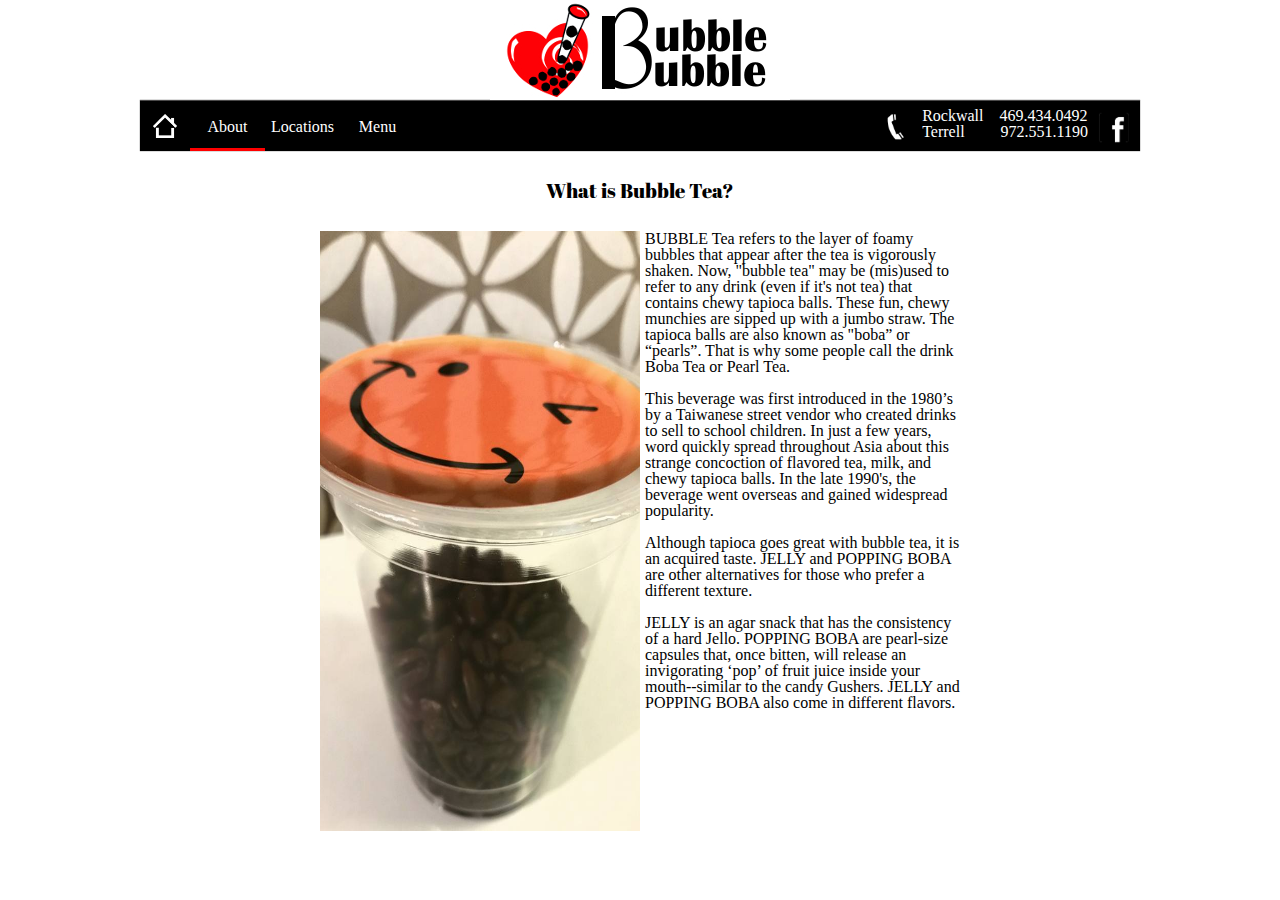
==== about.html @ 297d1d8f "Add files via upload" ====
<!DOCTYPE html>
	
	<head>
		<title>Bubble Bubble</title>
		<link href="bubblebubble.css" rel="stylesheet" type="text/css">
	</head>

	<body>
		<header>
			<div class="header-banner">
				<div class="header-logo">
				</div>
			</div>
			<nav>
				<div class="nav-bar-container">
					<div class="main-navigation">
						<a href="index.html">
							<div class="home">
								<img src="houseicon.gif" width="24px" />
							</div>
						</a>
						<a href="about.html">
							<div class="about-main">
							About
							</div>
						</a>
						<a href="locations.html">
							<div class="locations">
							Locations
							</div>
						</a>
						<a href="menu.html">
							<div class="menu">
							Menu
							</div>
						</a>
					</div>

					<div class="main-contact">
						<a href="https://www.facebook.com/BubbleBubbleTeaHouse/" target="_blank">
						<img src="facebook.gif" width="32px" />
						</a>
						<p>Rockwall &nbsp;&nbsp; 469.434.0492 <br />
						Terrell &nbsp;&nbsp;&nbsp;&nbsp;&nbsp;&nbsp;&nbsp;&nbsp;972.551.1190</p>
						<img src="phoneicon.png" width="32px" />
					</div>
				</div>
			</nav>
		</header>
		<div class="about-title">
		<p>What is Bubble Tea?</p>
		</div>
		<div class="about-text">
		<img src="coffeecup.jpg" />
		<p>BUBBLE Tea refers to the layer of foamy bubbles that appear after the tea is vigorously shaken. Now, "bubble tea" may be (mis)used to refer to any drink (even if it's not tea) that contains chewy tapioca balls. These fun, chewy munchies are sipped up with a jumbo straw. The tapioca balls are also known as "boba” or “pearls”. That is why some people call the drink Boba Tea or Pearl Tea.</p><br /> 

		<p>This beverage was first introduced in the 1980’s by a Taiwanese street vendor who created drinks to sell to school children. In just a few years, word quickly spread throughout Asia about this strange concoction of flavored tea, milk, and chewy tapioca balls. In the late 1990's, the beverage went overseas and gained widespread popularity.</p><br />

		<p>Although tapioca goes great with bubble tea, it is an acquired taste. JELLY and POPPING BOBA are other alternatives for those who prefer a different texture.</p><br />

		<p>JELLY is an agar snack that has the consistency of a hard Jello. POPPING BOBA are pearl-size capsules that, once bitten, will release an invigorating ‘pop’ of fruit juice inside your mouth--similar to the candy Gushers. JELLY and POPPING BOBA also come in different flavors.</p>
		</div>
	</body>

</html>
---- bubblebubble.css ----
/* http://meyerweb.com/eric/tools/css/reset/ 2. v2.0 | 20110126
  License: none (public domain)
*/

html, body, div, span, applet, object, iframe,
h1, h2, h3, h4, h5, h6, p, blockquote, pre,
a, abbr, acronym, address, big, cite, code,
del, dfn, em, img, ins, kbd, q, s, samp,
small, strike, strong, sub, sup, tt, var,
b, u, i, center,
dl, dt, dd, ol, ul, li,
fieldset, form, label, legend,
table, caption, tbody, tfoot, thead, tr, th, td,
article, aside, canvas, details, embed,
figure, figcaption, footer, header, hgroup,
menu, nav, output, ruby, section, summary,
time, mark, audio, video {
  margin: 0;
  padding: 0;
  border: 0;
  font-size: 100%;
  font: inherit;
  vertical-align: baseline;
}
/* HTML5 display-role reset for older browsers */
article, aside, details, figcaption, figure,
footer, header, hgroup, menu, nav, section {
  display: block;
}
body {
  line-height: 1;
}
ol, ul {
  list-style: none;
}
blockquote, q {
  quotes: none;
}
blockquote:before, blockquote:after,
q:before, q:after {
  content: '';
  content: none;
}
table {
  border-collapse: collapse;
  border-spacing: 0;
}

/*
_________
Fonts
_________
*/

@font-face {
	font-family: "Abril Fatface";
	src: url("AbrilFatface-Regular.otf") format("truetype")
}

/*
________
Body
________
*/

body {
	margin: 0;
	background-color: #ffffff;
}

.home-image {
	width: 960;
	content: url("home.jpg");
	margin: auto;
	padding-top: 5px;
}

.menu-image {
	width: 960;
	content: url("menu.jpg");
	margin: auto;
	padding-top: 5px;
	padding-bottom: 5px;
}

.about-title {
	font-family: "Abril Fatface";
	margin: 0;
	text-align: center;
	font-weight: 40;
	font-size: 20px;
	padding: 30px 0;
}

.about-text {
	width: 50%;
	text-align: left;
	margin: auto;
	font-family: "georgia";
	font-weight: 400;
}
.about-text img {
	float: left;
	width: 50%;
	height: 600px;
	padding-right: 5px;
}

.menu-items {
	width: 750px;
	margin: auto;
	clear: both;
}

.menu-items img {
	display: block;
	float: left;
	margin: auto;
	width: 1.2%;
	padding-top: 20px;
}

.tea, .coffee, .smoothie {
	font-family: "Abril Fatface";
	margin: 0;
	width: 32%;
	float: left;
	text-align: center;
	font-weight: 40;
	font-size: 20px;
	padding: 30px 0;
}

.location-section {
	width: 100%;
}

.location-position {
	width: 960px;
	margin: auto;
}

.rockwall {
	width: 50%;
	float: left;
	padding-top: 5px;
	font-family: "Georgia";
	text-align: center;
	font-weight: 400;
}

.rockwall h1, .terrell h1 {
	text-align: center;
	text-decoration:;
	padding-bottom: 5px;
	font-family: "Abril Fatface";
	font-size: 20px;
}

.rockwall-underline {
	text-decoration: underline;
}

.terrell-underline {
	text-decoration: underline;
}

.terrell {
	width: 50%;
	float: left;
	padding-top: 5px;
	font-family: "Georgia";
	text-align: center;
	font-weight: 400;
}
/*
_____________
Header
_____________
*/

.header-banner {
	width: 100%
	height: 110px;
	margin: auto;
	background-color: #ffffff;
}

.header-logo {
	width: 300px;
	height: 100px;
	content:url("logoheart.jpg");
	margin: auto;
}

/*
____________
Navigation
____________
*/

.nav-bar-container {
	width: 1000px;
	height: 50px;
	background-color: #000000;
	margin: auto;
	box-shadow: 0 0 1px rgba(0,0,0,0.8);
	border-top: 1px solid #4b4a4a;
	clear: both;
	border-radius:;
}

.main-navigation {
	width: 50%;
	clear: both;
}

.home {
	display: block;
	margin: auto;
	width: 50px;
	height: 47px;
	float: left;
	border-bottom: 3px solid transparent;
}

.about, .locations, .menu {
	margin: auto;
	width: 15%;
	height: 47px;
	line-height: 51px;
	float: left;
	font-family: "georgia";
	text-align: center;
	color: white;
	border-bottom: 3px solid transparent;
}

.main-contact {
	width: 50%;
	float: right;
}

.main-contact p {
	display:inline-block;
	color: white;
	font-family: "georgia" ;
	float: right;
	padding-right: 10px;
	padding-top: 7px;
}

.main-contact img {
	float: right;
	padding-top: 10px;
	padding-right: 10px;
}

/*
______________
Hover Effects
______________
*/

.home-main {
	display: block;
	margin: auto;
	width: 50px;
	height: 47px;
	float: left;
	border-bottom: 3px solid red;
}

.home-main img, .home img {
	display: block;
	margin: auto;
	padding-top: 13px;
}

.menu-main {
	margin: auto;
	width: 15%;
	height: 47px;
	line-height: 51px;
	float: left;
	font-family: "georgia";
	text-align: center;
	color: white;
	border-bottom: 3px solid red;
}

.about-main {
	margin: auto;
	width: 15%;
	height: 47px;
	line-height: 51px;
	float: left;
	font-family: "georgia";
	text-align: center;
	color: white;
	border-bottom: 3px solid red;
}

.locations-main {	
	margin: auto;
	width: 15%;
	height: 47px;
	line-height: 51px;
	float: left;
	font-family: "georgia";
	text-align: center;
	color: white;
	border-bottom: 3px solid red;
}

.home:hover, .about:hover, .locations:hover, .menu:hover {
	border-bottom: 3px solid #d2dbdb;
}
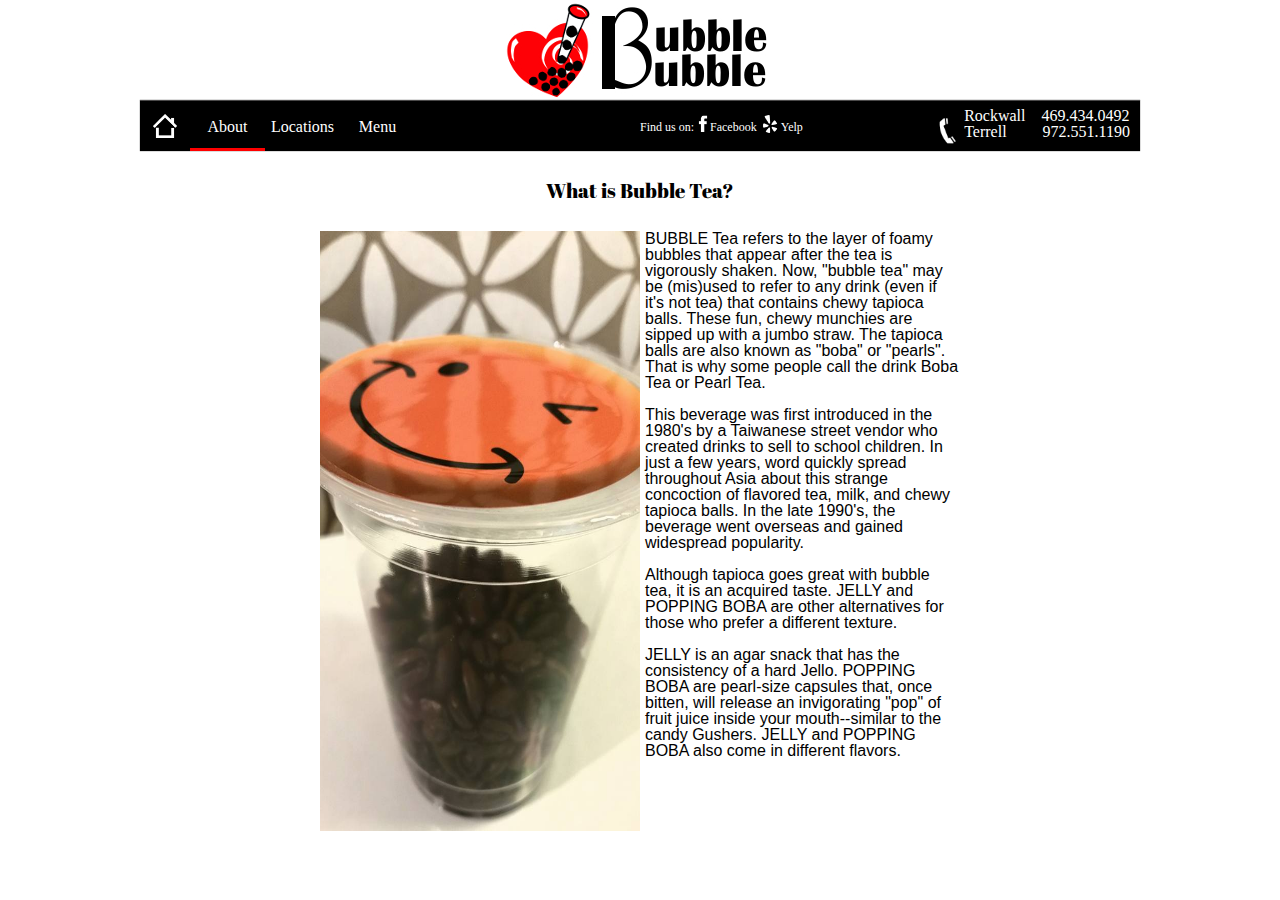
==== commit 8adcfcfd: "Add files via upload" ====
--- a/about.html
+++ b/about.html
@@ -35,11 +35,22 @@
 							</div>
 						</a>
 					</div>
-
+					
 					<div class="main-contact">
-						<a href="https://www.facebook.com/BubbleBubbleTeaHouse/" target="_blank">
-						<img src="facebook.gif" width="32px" />
-						</a>
+						<p id="right-contact">Find us on:</p>
+					<a href="https://www.facebook.com/pg/	
+						BubbleBubbleTeaHouse" target="_blank">
+						<img src="facebook.gif" width="10px" />
+					</a>
+					<a id="facebook" href="https://www.facebook.com/pg/	
+						BubbleBubbleTeaHouse" target="_blank">
+						Facebook
+					</a>
+					<a href="https://www.yelp.com/biz/bubble-bubble-tea-house-rockwall" target="_blank"><img src="yelp.gif" width="18px" />
+					</a>
+					<a id="yelp" href="https://www.yelp.com/biz/bubble-bubble-tea-house-rockwall" target="_blank">
+						Yelp
+					</a>
 						<p>Rockwall &nbsp;&nbsp; 469.434.0492 <br />
 						Terrell &nbsp;&nbsp;&nbsp;&nbsp;&nbsp;&nbsp;&nbsp;&nbsp;972.551.1190</p>
 						<img src="phoneicon.png" width="32px" />
@@ -52,13 +63,13 @@
 		</div>
 		<div class="about-text">
 		<img src="coffeecup.jpg" />
-		<p>BUBBLE Tea refers to the layer of foamy bubbles that appear after the tea is vigorously shaken. Now, "bubble tea" may be (mis)used to refer to any drink (even if it's not tea) that contains chewy tapioca balls. These fun, chewy munchies are sipped up with a jumbo straw. The tapioca balls are also known as "boba” or “pearls”. That is why some people call the drink Boba Tea or Pearl Tea.</p><br /> 
+		<p>BUBBLE Tea refers to the layer of foamy bubbles that appear after the tea is vigorously shaken. Now, "bubble tea" may be (mis)used to refer to any drink (even if it's not tea) that contains chewy tapioca balls. These fun, chewy munchies are sipped up with a jumbo straw. The tapioca balls are also known as "boba" or "pearls". That is why some people call the drink Boba Tea or Pearl Tea.</p><br /> 
 
-		<p>This beverage was first introduced in the 1980’s by a Taiwanese street vendor who created drinks to sell to school children. In just a few years, word quickly spread throughout Asia about this strange concoction of flavored tea, milk, and chewy tapioca balls. In the late 1990's, the beverage went overseas and gained widespread popularity.</p><br />
+		<p>This beverage was first introduced in the 1980's by a Taiwanese street vendor who created drinks to sell to school children. In just a few years, word quickly spread throughout Asia about this strange concoction of flavored tea, milk, and chewy tapioca balls. In the late 1990's, the beverage went overseas and gained widespread popularity.</p><br />
 
 		<p>Although tapioca goes great with bubble tea, it is an acquired taste. JELLY and POPPING BOBA are other alternatives for those who prefer a different texture.</p><br />
 
-		<p>JELLY is an agar snack that has the consistency of a hard Jello. POPPING BOBA are pearl-size capsules that, once bitten, will release an invigorating ‘pop’ of fruit juice inside your mouth--similar to the candy Gushers. JELLY and POPPING BOBA also come in different flavors.</p>
+		<p>JELLY is an agar snack that has the consistency of a hard Jello. POPPING BOBA are pearl-size capsules that, once bitten, will release an invigorating "pop" of fruit juice inside your mouth--similar to the candy Gushers. JELLY and POPPING BOBA also come in different flavors.</p>
 		</div>
 	</body>
 
--- a/bubblebubble.css
+++ b/bubblebubble.css
@@ -51,6 +51,10 @@
 Fonts
 _________
 */
+@-ms-viewport {
+  width: device-width;
+}
+
 
 @font-face {
 	font-family: "Abril Fatface";
@@ -69,15 +73,16 @@
 }
 
 .home-image {
-	width: 960;
-	content: url("home.jpg");
+	display: block;
+	width: 960px;
 	margin: auto;
 	padding-top: 5px;
+	padding-bottom: 5px;
 }
 
 .menu-image {
-	width: 960;
-	content: url("menu.jpg");
+	display: block;
+	width: 960px;
 	margin: auto;
 	padding-top: 5px;
 	padding-bottom: 5px;
@@ -96,7 +101,7 @@
 	width: 50%;
 	text-align: left;
 	margin: auto;
-	font-family: "georgia";
+	font-family: "Arial";
 	font-weight: 400;
 }
 .about-text img {
@@ -144,7 +149,7 @@
 	width: 50%;
 	float: left;
 	padding-top: 5px;
-	font-family: "Georgia";
+	font-family: "Arial";
 	text-align: center;
 	font-weight: 400;
 }
@@ -169,7 +174,7 @@
 	width: 50%;
 	float: left;
 	padding-top: 5px;
-	font-family: "Georgia";
+	font-family: "Arial";
 	text-align: center;
 	font-weight: 400;
 }
@@ -189,8 +194,16 @@
 .header-logo {
 	width: 300px;
 	height: 100px;
-	content:url("logoheart.jpg");
-	margin: auto;
+	margin: auto;
+	background: url("logoheart.jpg");
+}
+
+.header-logo:before {
+	width: 300px;
+	height: 100px;
+	margin: auto;
+	content:'';
+	background: url("logoheart.jpg");
 }
 
 /*
@@ -249,11 +262,39 @@
 	padding-right: 10px;
 	padding-top: 7px;
 }
+.main-contact a {
+	float: left;
+}
+
+#right-contact {
+	font-size: 12px;
+	float: left;
+	padding-top: 20px;
+	padding-right: 0px;
+}
+
+#facebook {
+	padding-left: 2px;
+	padding-top: 20px;
+	text-decoration: none;
+	color: white;
+	font-family: "georgia" ;
+	font-size: 12px;
+}
+
+#yelp {
+	padding-left: 2px;
+	padding-top: 20px;
+	text-decoration: none;
+	color: white;
+	font-family: "georgia" ;
+	font-size: 12px;
+}
 
 .main-contact img {
 	float: right;
-	padding-top: 10px;
-	padding-right: 10px;
+	padding-top: 14px;
+	padding-left:4px;
 }
 
 /*
